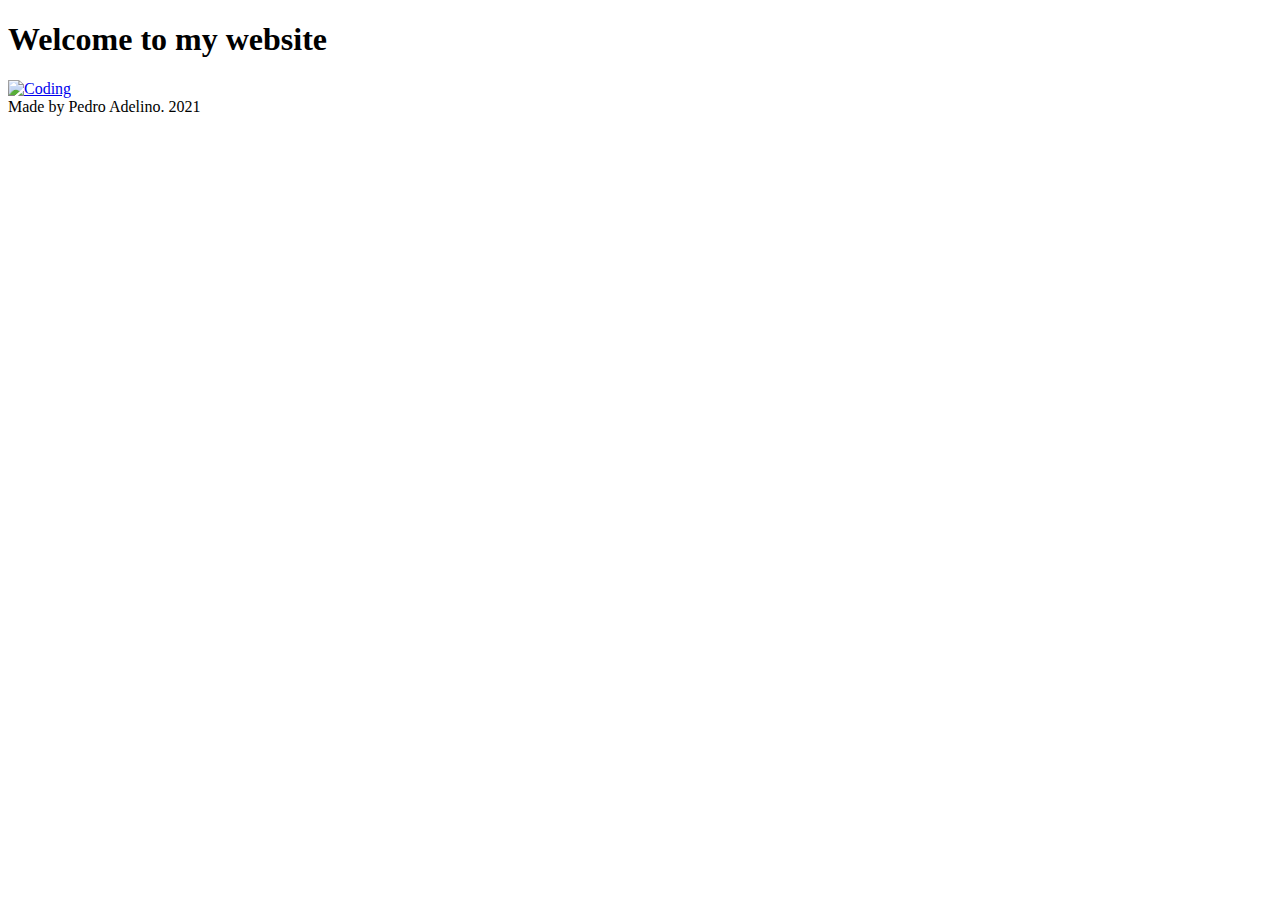
==== mywebsite_cn/index.html @ f80eafdb "Create index.html" ====
<!--
    Code Nation
    My website
-->
<!DOCTYPE html>
<html lang="en">
<head>
    <meta charset="UTF-8">
    <title>Welcome to my website</title>
    <link rel="stylesheet" type="text/css" href="main.css">
</head>
<body>
    <h1>Welcome to my website</h1>
    <!--JavaScript to load menu.html after 3 seconds-->
    <script>
        setTimeout(function() {window.location.href = "menu.html";}, 3000);
    </script>
    <!--Add a link to a file or URL-->
    <a href="menu.html">
        <img src="coding.jpg" alt="Coding">
    </a>
    <div class="outer"><div class="box">Made by Pedro Adelino. 2021</div></div>
</body>
</html>
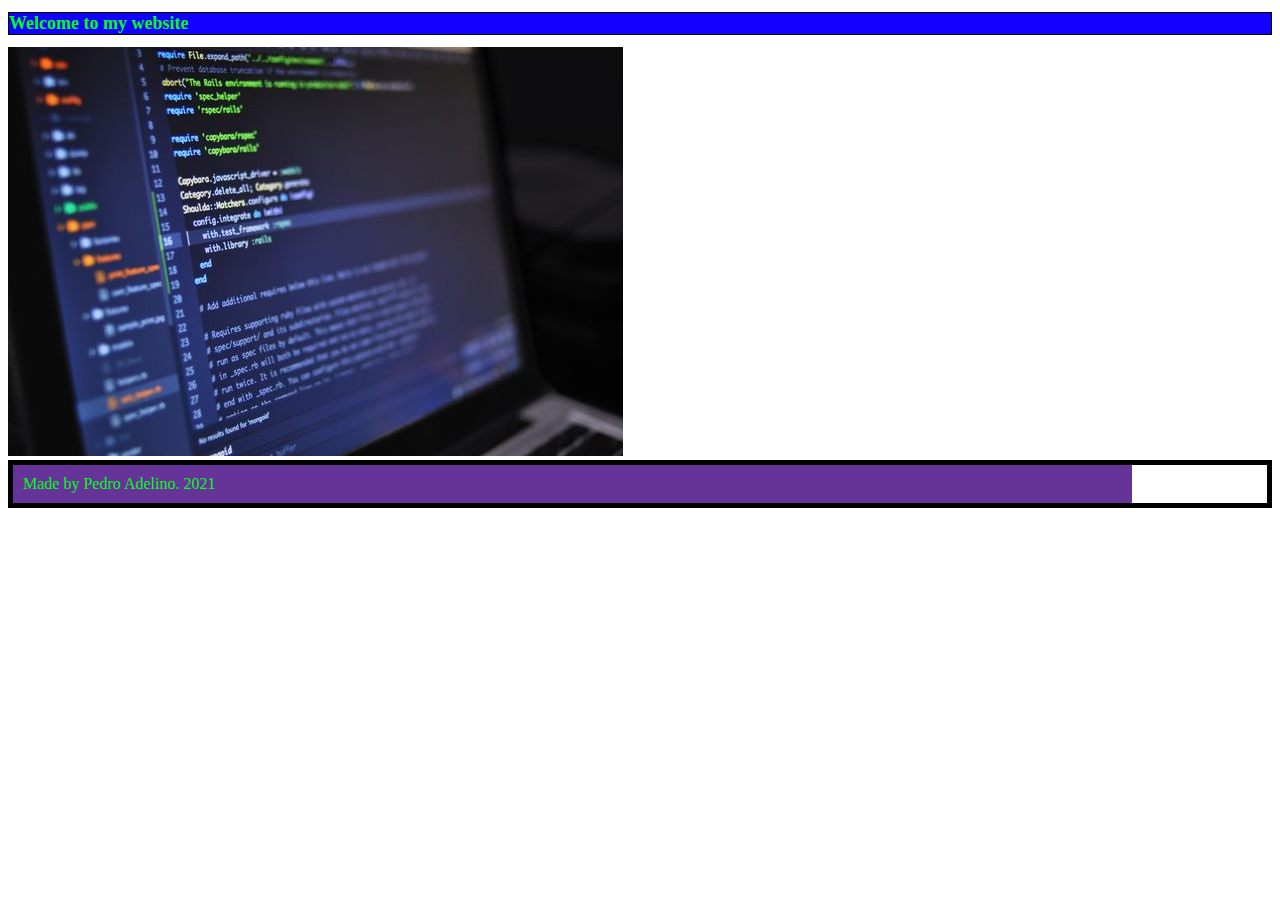
==== commit c17fffb5: "Add files via upload" ====
--- a/mywebsite_cn/index.html
+++ b/mywebsite_cn/index.html
@@ -1,24 +1,24 @@
-<!--
-    Code Nation
-    My website
--->
-<!DOCTYPE html>
-<html lang="en">
-<head>
-    <meta charset="UTF-8">
-    <title>Welcome to my website</title>
-    <link rel="stylesheet" type="text/css" href="main.css">
-</head>
-<body>
-    <h1>Welcome to my website</h1>
-    <!--JavaScript to load menu.html after 3 seconds-->
-    <script>
-        setTimeout(function() {window.location.href = "menu.html";}, 3000);
-    </script>
-    <!--Add a link to a file or URL-->
-    <a href="menu.html">
-        <img src="coding.jpg" alt="Coding">
-    </a>
-    <div class="outer"><div class="box">Made by Pedro Adelino. 2021</div></div>
-</body>
-</html>
+<!--
+    Code Nation
+    My website
+-->
+<!DOCTYPE html>
+<html lang="en">
+<head>
+    <meta charset="UTF-8">
+    <title>Welcome to my website</title>
+    <link rel="stylesheet" type="text/css" href="main.css">
+</head>
+<body>
+    <h1>Welcome to my website</h1>
+    <!--JavaScript to load menu.html after 3 seconds-->
+    <script>
+        setTimeout(function() {window.location.href = "menu.html";}, 3000);
+    </script>
+    <!--Add a link to a file or URL-->
+    <a href="menu.html">
+        <img src="coding.jpg" alt="Coding image">
+    </a>
+    <div class="outer"><div class="box">Made by Pedro Adelino. 2021</div></div>
+</body>
+</html>--- a/mywebsite_cn/main.css
+++ b/mywebsite_cn/main.css
@@ -0,0 +1,32 @@
+h1 {
+    color: rgb(0, 255, 21);
+    background-color: rgb(17, 0, 255);
+    border: 1px solid black;
+    font-size:large
+  }
+p {
+    color: rgb(0, 38, 255);
+    font-size:medium
+}
+.outer {
+    border: 5px solid black;
+  }
+  
+.box {
+    padding: 10px;
+    width: calc(90% - 30px);
+    background-color: rebeccapurple;
+    color: rgb(0, 255, 21)
+}
+.about {
+    color: rgb(119, 0, 255);
+    font-size:medium
+}
+.contact {
+    color: rgb(0, 102, 255);
+    font-size:medium
+}
+nav {
+    color: rgb(255, 17, 0);
+    font-size:large
+}